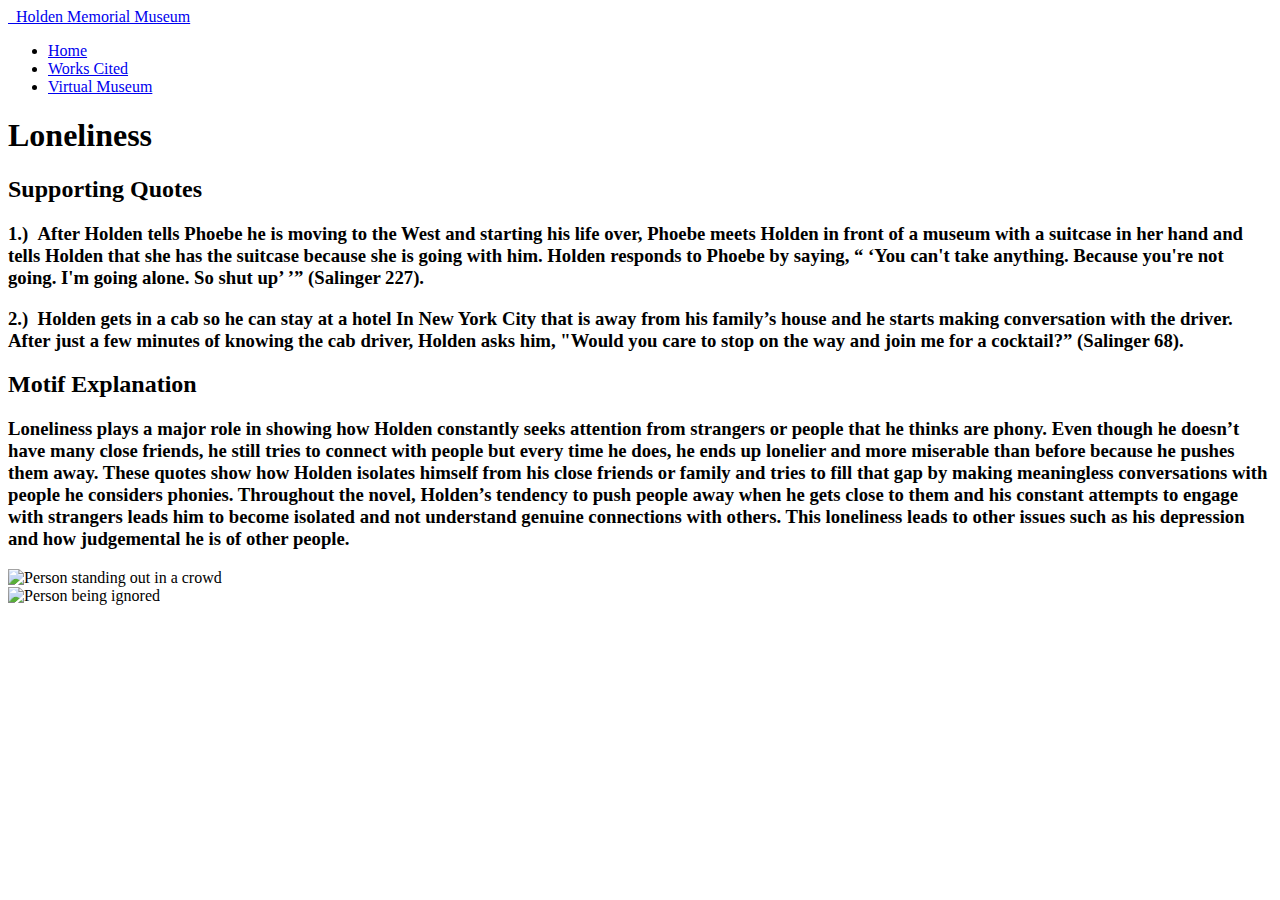
==== motif.html @ 8b3a0e23 "Update motif.html" ====
<!DOCTYPE html>
<html lang="en">
<head>
  <meta charset="UTF-8">
  <meta name="viewport" content="width=device-width, initial-scale=1.0">
  <title>Catcher in the Rye Museum</title>
  <link rel="stylesheet" href="englishwebsite.css">
  <script src="https://kit.fontawesome.com/f3e9fdd0fb.js" crossorigin="anonymous"></script>
  <link rel="preconnect" href="https://fonts.googleapis.com">
<link rel="preconnect" href="https://fonts.gstatic.com" crossorigin>
<link href="https://fonts.googleapis.com/css2?family=Kumbh+Sans:wght@100..900&display=swap" rel="stylesheet">
</head>

<body> 
    <nav class="navbar">
      <div class="navbar__container">
        <a href="index.html" id="navbar__logo"><i class="fa-solid fa-landmark"></i> &nbsp; Holden Memorial Museum</a>
        <div class="navbar__toggle" id="mobile-menu">
          <span class="bar"></span>
        </div>
        <ul class="navbar__menu">
          <li class="navbar__item">
            <a href="index.html" class="navbar__links">
              Home
            </a>
          </li>
          <li class="navbar__item">
            <a href="cited.html" class="navbar__links">
              Works Cited
            </a>
          </li>
          <li class="navbar__btn">
            <a href="Museum__main.html" class="button">
              Virtual Museum
            </a>
          </li>
        </ul>
      </div>
    </nav>

    <div class="motif">
        <div class="motif__text">
            <h1>Loneliness</h1>
            <h2>Supporting Quotes</h2>
            <h3>1.) &nbsp;After Holden tells Phoebe he is moving to the West and starting his life over, Phoebe meets Holden in front of a museum with a suitcase in her hand and tells Holden that she has the suitcase because she is going with him. Holden responds to Phoebe by saying, “ ‘You can't take anything. Because you're not going. I'm going alone. So shut up’ ’” (Salinger 227).</h3>
            <h3>2.) &nbsp;Holden gets in a cab so he can stay at a hotel In New York City that is away from his family’s house and he starts making conversation with the driver. After just a few minutes of knowing the cab driver, Holden asks him,  "Would you care to stop on the way and join me for a cocktail?” (Salinger 68).</h3>
            <h2>Motif Explanation</h2>
            <h3>Loneliness plays a major role in showing how Holden constantly seeks attention from strangers or people that he thinks are phony. Even though he doesn’t have many close friends, he still tries to connect with people but every time he does, he ends up lonelier and more miserable than before because he pushes them away. These quotes show how Holden isolates himself from his close friends or family and tries to fill that gap by making meaningless conversations with people he considers phonies. Throughout the novel, Holden’s tendency to push people away when he gets close to them and his constant attempts to engage with strangers leads him to become isolated and not understand genuine connections with others. This loneliness leads to other issues such as his depression and how judgemental he is of other people.</h3>
        </div>
        <div class="motif__img">
            <div class="motif__img1"><img src="Images/picMotif1.jpeg" alt="Person standing out in a crowd" width="500" height="500"></div>
            <div class="motif__img2">
                <img src="Images/picMotif2.jpg" alt="Person being ignored" width="450" height="300">
            </div>
        </div>
        <div class="motif__bottom"><h2>&nbsp;</h2></div>
    </div>
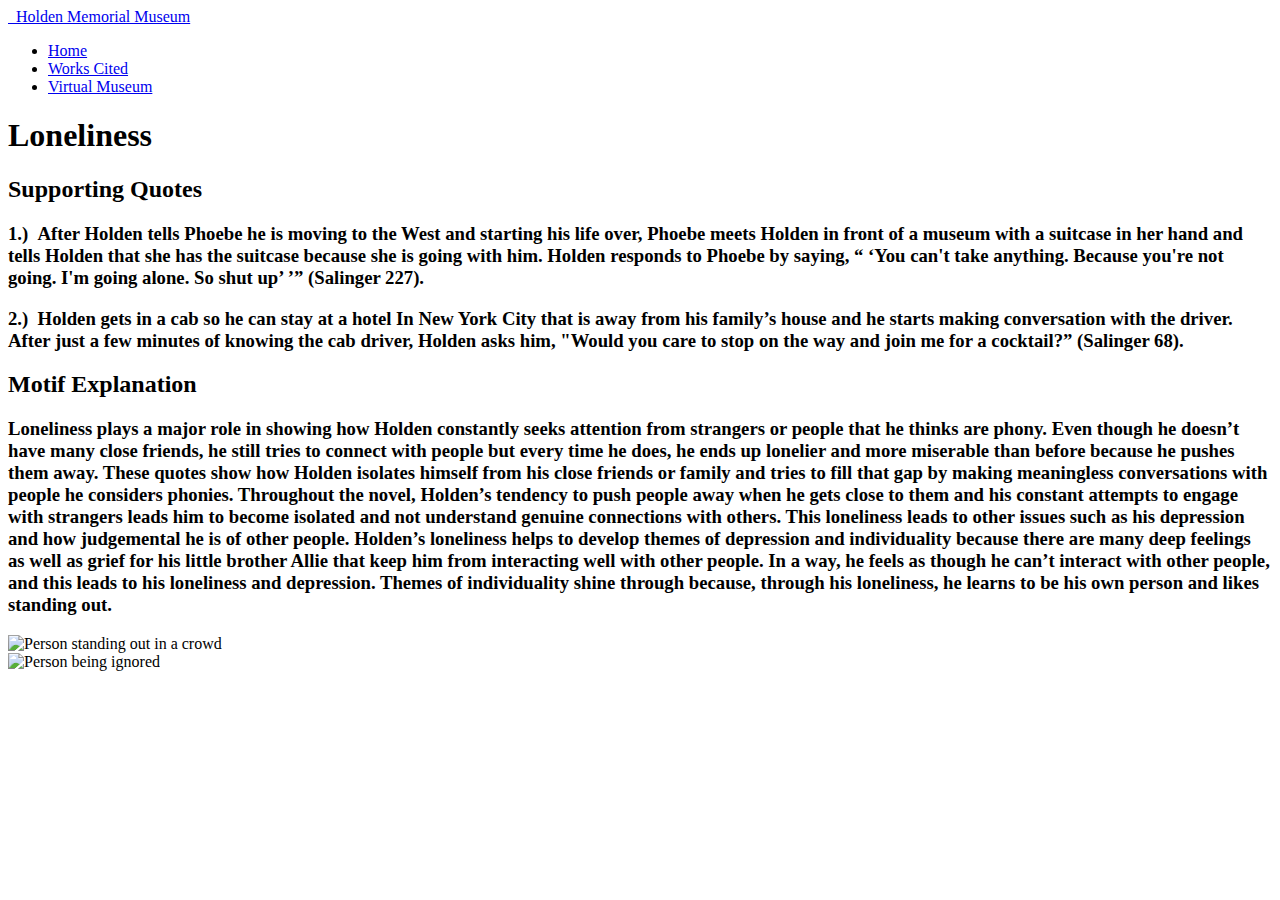
==== commit d654dd4d: "Update motif.html" ====
--- a/motif.html
+++ b/motif.html
@@ -45,7 +45,7 @@
             <h3>1.) &nbsp;After Holden tells Phoebe he is moving to the West and starting his life over, Phoebe meets Holden in front of a museum with a suitcase in her hand and tells Holden that she has the suitcase because she is going with him. Holden responds to Phoebe by saying, “ ‘You can't take anything. Because you're not going. I'm going alone. So shut up’ ’” (Salinger 227).</h3>
             <h3>2.) &nbsp;Holden gets in a cab so he can stay at a hotel In New York City that is away from his family’s house and he starts making conversation with the driver. After just a few minutes of knowing the cab driver, Holden asks him,  "Would you care to stop on the way and join me for a cocktail?” (Salinger 68).</h3>
             <h2>Motif Explanation</h2>
-            <h3>Loneliness plays a major role in showing how Holden constantly seeks attention from strangers or people that he thinks are phony. Even though he doesn’t have many close friends, he still tries to connect with people but every time he does, he ends up lonelier and more miserable than before because he pushes them away. These quotes show how Holden isolates himself from his close friends or family and tries to fill that gap by making meaningless conversations with people he considers phonies. Throughout the novel, Holden’s tendency to push people away when he gets close to them and his constant attempts to engage with strangers leads him to become isolated and not understand genuine connections with others. This loneliness leads to other issues such as his depression and how judgemental he is of other people.</h3>
+            <h3>Loneliness plays a major role in showing how Holden constantly seeks attention from strangers or people that he thinks are phony. Even though he doesn’t have many close friends, he still tries to connect with people but every time he does, he ends up lonelier and more miserable than before because he pushes them away. These quotes show how Holden isolates himself from his close friends or family and tries to fill that gap by making meaningless conversations with people he considers phonies. Throughout the novel, Holden’s tendency to push people away when he gets close to them and his constant attempts to engage with strangers leads him to become isolated and not understand genuine connections with others. This loneliness leads to other issues such as his depression and how judgemental he is of other people. Holden’s loneliness helps to develop themes of depression and individuality because there are many deep feelings as well as grief for his little brother Allie that keep him from interacting well with other people. In a way, he feels as though he can’t interact with other people, and this leads to his loneliness and depression. Themes of individuality shine through because, through his loneliness, he learns to be his own person and likes standing out.</h3>
         </div>
         <div class="motif__img">
             <div class="motif__img1"><img src="Images/picMotif1.jpeg" alt="Person standing out in a crowd" width="500" height="500"></div>
